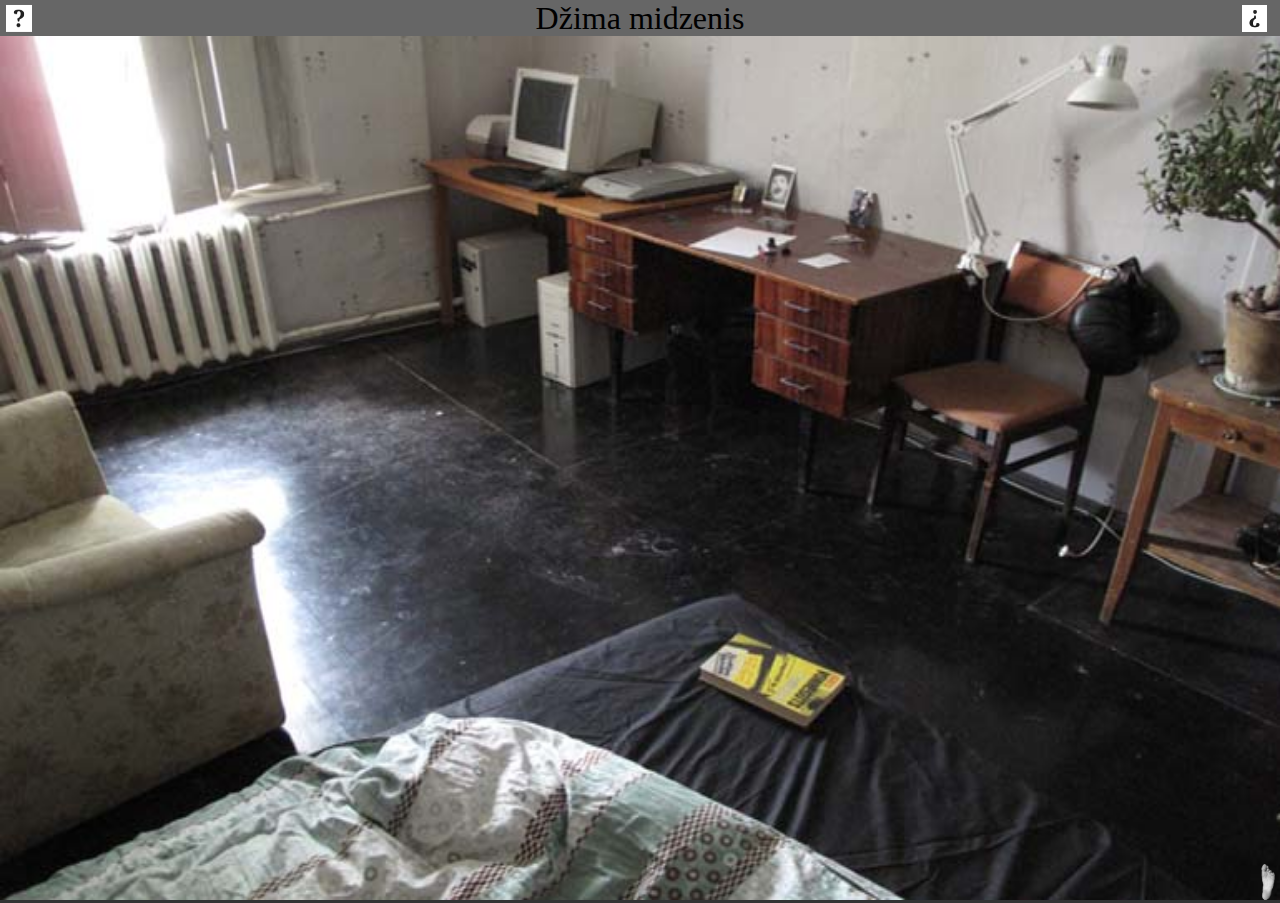
==== index.html @ 4b8e7a4d "Init" ====
﻿<!DOCTYPE html PUBLIC "-//W3C//DTD XHTML 1.0 Strict//EN"
"http://www.w3.org/TR/xhtml1/DTD/xhtml1-strict.dtd">
<html xmlns="http://www.w3.org/1999/xhtml">
<head>
   <title>Džima midzenis</title>
   <meta http-equiv="content-type" content="text/html; charset=utf-8" />
   <meta name="keywords" content="Džima midzenis,Džims" />
   <link rel="stylesheet" type="text/css" href="stylesheets/main.css"/>
   <link rel="stylesheet" type="text/css" href="stylesheets/home.css"/>
   <link rel="stylesheet" type="text/css" href="stylesheets/menus.css"/>
   <link rel="stylesheet" media="print" type="text/css" href="stylesheets/printmenus.css"/>
   <script src="javascripts/jquery-1.3.2.min.js" type="text/javascript"></script>
   <script src="javascripts/menus.js" type="text/javascript"></script>
   <script src="javascripts/home.js" type="text/javascript"></script>
</head>
<body>
   <div id="container">	      
      <div id="header">         
         <h1>Džima midzenis</h1>			 
	 <img id="menu" alt="menu" class="menus" src="menus/qm.png" title="Kur ejam?"/>              
         <a href='index.html'><img id="home"  alt="home" class="menus" src="menus/i.png" title="Uz sākumu"/></a>
      </div>      
      <div id="content">
         <div id="submenu">
            <img id="smTop" alt="submenu" src="menus/01.png"/>
            <img id="smWin" alt="logs" class="smImg" src="menus/02.png"/>
	    <img id="smPc" alt="pc" class="smImg" src="menus/03.png"/>
	    <img id="smPhotos" alt="bildes" class="smImg" src="menus/04.png"/>
	    <img id="smNote" alt="zīmīte" class="smImg" src="menus/05.png"/>
	    <img id="smBook" alt="grāmata" class="smImg" src="menus/06.png"/>
	    <img id="smBed" alt="gulta" class="smImg" src="menus/07.png"/>
            <img id="smBottom" alt="submenu" src="menus/08.png"/>
         </div>
         <img alt="Dzima midzenis" id="contentImg" src="images/room.jpg"/>   <!-- bg image -->
         <div id="mapWindow" class="mapBlocks"></div>  <!-- img map blocks -->
         <div id="mapPc" class="mapBlocks"></div>
         <div id="mapTable" class="mapBlocks"></div>
         <div id="mapBook" class="mapBlocks"></div>
         <div id="mapBed" class="mapBlocks"></div>
      </div>
      <div id="footWrap">
         <div id="footLeft">
            <h6> Jānis Rullis 2009</h6>
         </div>
         <img id="footRight"  alt="footer" src='images/foot.png' title="Izstrādājis"/>
      </div>	  
   </div>
</body>
</html>
---- stylesheets/main.css ----
html,body,#container,#content,p,span.reference,h1,h2,h4
{
margin:0;
padding:0;
font-family: "Times New Roman", Times, serif;
/*font-family: arial, sans-serif;*/
font-weight:100;
}

html,body,#container
{
height:100%;
background:#333333;
}

h1{
text-align:center;
}

img
{
border-style:none;
}

a:link,a:visited
{
text-decoration:underline;
color:#000000;
}

#header
{
height:4%;
background:#666666;
overflow:auto;
}

#content
{
height:96%;
background:#333333;
}

#contentImg
{
height:100%;
width:100%;
display:block;
}
---- stylesheets/home.css ----
.mapBlocks
{
position:absolute;
cursor:pointer;
}

#mapWindow
{
height:21%;
width:20%;
top:4%;
left:0%;
}

#mapPc
{
height:10%;
width:5%;
top:8%;
left:40%;
}

#mapTable
{
height:11%;
width:20%;
top:19%;
left:52%;
}

#mapBook
{
height:9%;
width:10%;
bottom:20%;
left:55%;
}

#mapBed
{
height:16%;
width:75%;
bottom:0%;
left:10%;
}
---- stylesheets/menus.css ----
﻿/* head menus */

.menus
{
position:absolute; /* multi-tab deformaciju del, skat fix pos+multi-tab*/
top:0.5%;
height:3%;
width:2%;
z-index:2;
cursor: pointer;
}

#menu
{
left:0.5%;
}

#home
{
left:97%;
cursor:pointer;
}

#submenu
{
position:absolute;
width:20%;
height:70%;
display:none;
z-index:2;
}

.smImg
{
display:block;
width:100%;
cursor:pointer;
}

#smTop
{height:12%;
display:block;
width:100%;
}

#smWin
{height:15%;}

#smPc
{height:12%;}

#smPhotos
{height:12%;}

#smNote
{height:13%;}

#smBook
{height:12%;}

#smBed
{height:12%;}

#smBottom
{height:12%;
display:block;
width:100%;}

/* tree menus */

.treeMenuBody
{
display:none;
}

.treeMenuBody ul
{
margin:0;
}

.cross
{
float:left;
margin:5px;
}

#footWrap
{
position:absolute;
height:4.5%;
/*height:3%;*/
width:15%;
bottom:0%;
right:0%;
margin:0;
}

#footLeft
{
height:100%;
float:left;
display:none;
}

h6
{
text-align:center;
color:#ffffff;
margin: 7px 0 0 0;
}

#footLeft h6{
font-size: 16px;
}

#footRight
{
float:right;
cursor: pointer;
}
---- stylesheets/printmenus.css ----
﻿/* head menus */

.menus
{
display:none;
position:absolute; /* multi-tab deformaciju del, skat fix pos+multi-tab*/
top:0.5%;
height:3%;
width:2%;
z-index:2;
}

#menu
{
left:0.5%;
}

#home
{
left:97%;
cursor:pointer;
}

#submenu
{
display:none;
position:absolute;
width:20%;
height:70%;
display:none;
z-index:2;
}

.smImg
{
display:block;
width:100%;
cursor:pointer;
}

#smTop
{height:12%;
display:block;
width:100%;
}

#smWin
{height:15%;}

#smPc
{height:12%;}

#smPhotos
{height:12%;}

#smNote
{height:13%;}

#smBook
{height:12%;}

#smBed
{height:12%;}

#smBottom
{height:12%;
display:block;
width:100%;}

/* tree menus */

.treeMenu
{
display:none;
margin:5px;
}

.treeMenuBody
{
display:none;
}

.treeMenuBody ul
{
margin:0;
}

.cross
{
float:left;
margin:5px;
}

#footWrap
{
position:absolute;
height:3%;
width:15%;
bottom:0%;
right:0%;
margin:0;
}

#footLeft
{
height:100%;
float:left;
display:none;
}

h6
{
font:10px arial, sans-serif;
text-align:center;
color:#ffffff;
margin:0;
}

#footRight
{
height:100%;
width:20%;
float:right;
background:#996699;
}
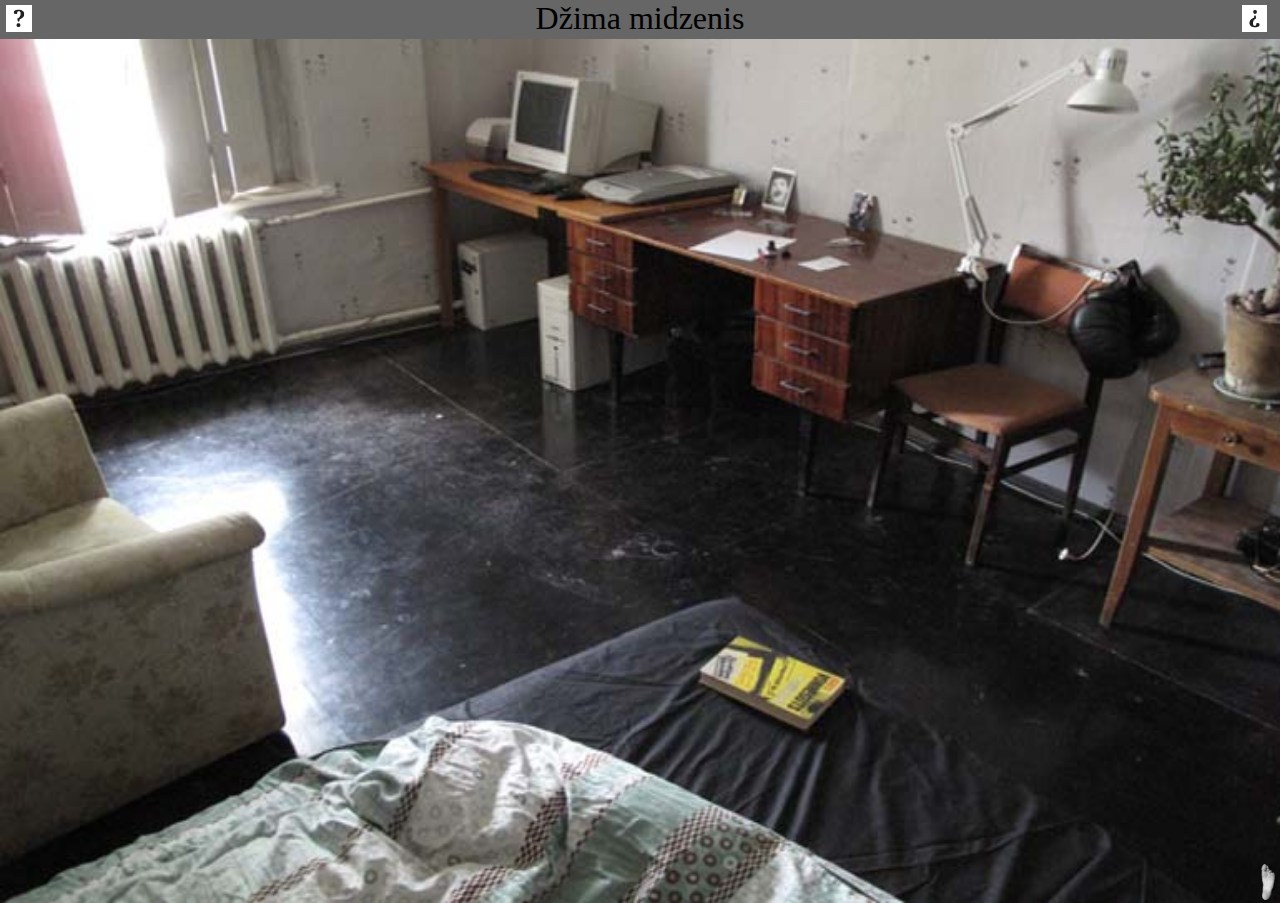
==== commit bae6a347: "Fix header text overlay and missing favicon" ====
--- a/index.html
+++ b/index.html
@@ -4,6 +4,7 @@
 <head>
    <title>Džima midzenis</title>
    <meta http-equiv="content-type" content="text/html; charset=utf-8" />
+   <link rel="shortcut icon" href="favicon.ico" />
    <meta name="keywords" content="Džima midzenis,Džims" />
    <link rel="stylesheet" type="text/css" href="stylesheets/main.css"/>
    <link rel="stylesheet" type="text/css" href="stylesheets/home.css"/>
--- a/stylesheets/main.css
+++ b/stylesheets/main.css
@@ -30,7 +30,7 @@
 
 #header
 {
-height:4%;
+height:39px;
 background:#666666;
 overflow:auto;
 }
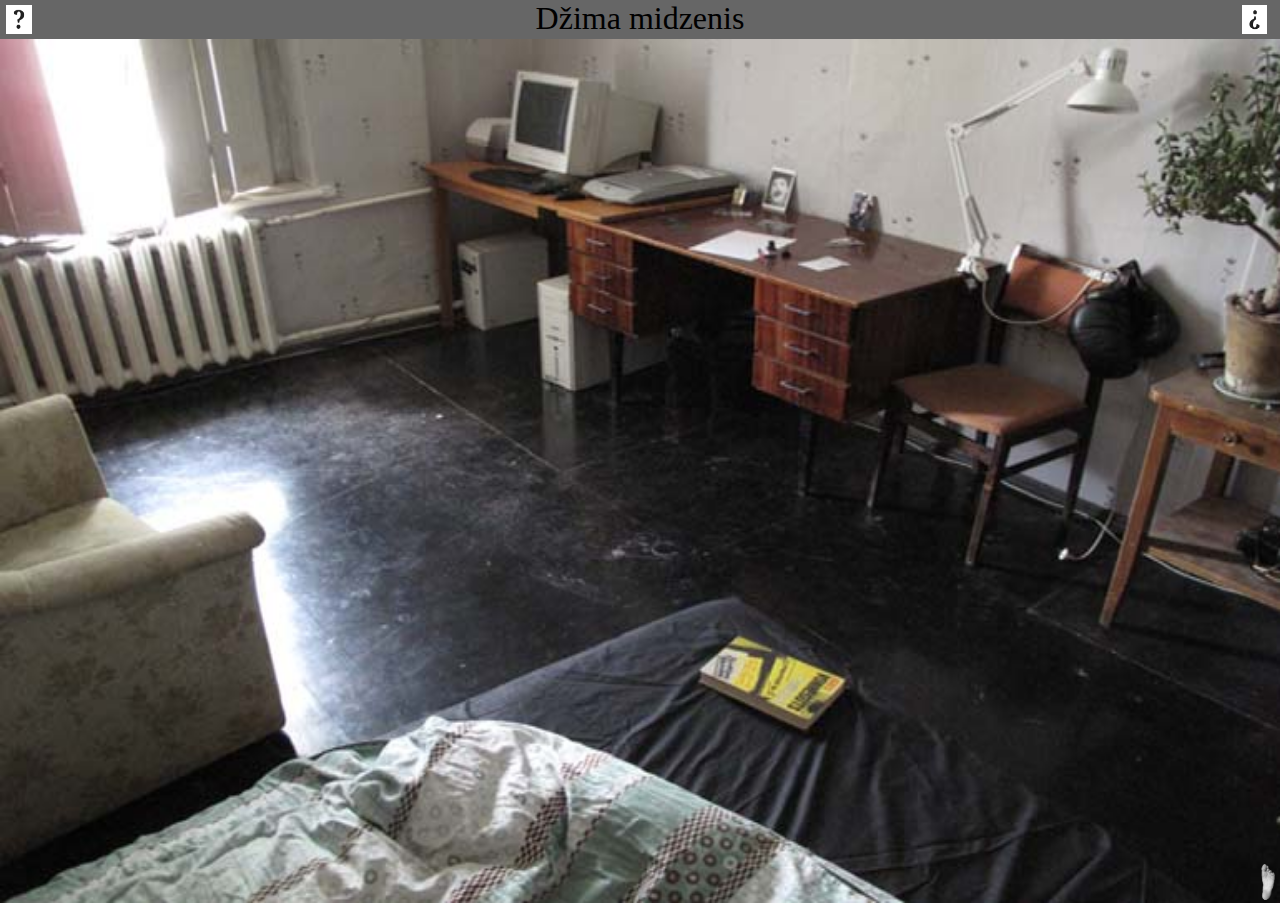
==== commit b5285360: "Adjust 'Add to homescreen' experience" ====
--- a/index.html
+++ b/index.html
@@ -5,6 +5,7 @@
    <title>Džima midzenis</title>
    <meta http-equiv="content-type" content="text/html; charset=utf-8" />
    <link rel="shortcut icon" href="favicon.ico" />
+   <link rel="manifest" href="/manifest.json" />
    <meta name="keywords" content="Džima midzenis,Džims" />
    <link rel="stylesheet" type="text/css" href="stylesheets/main.css"/>
    <link rel="stylesheet" type="text/css" href="stylesheets/home.css"/>
--- a/stylesheets/menus.css
+++ b/stylesheets/menus.css
@@ -4,7 +4,7 @@
 {
 position:absolute; /* multi-tab deformaciju del, skat fix pos+multi-tab*/
 top:0.5%;
-height:3%;
+height:29px;
 width:2%;
 z-index:2;
 cursor: pointer;
